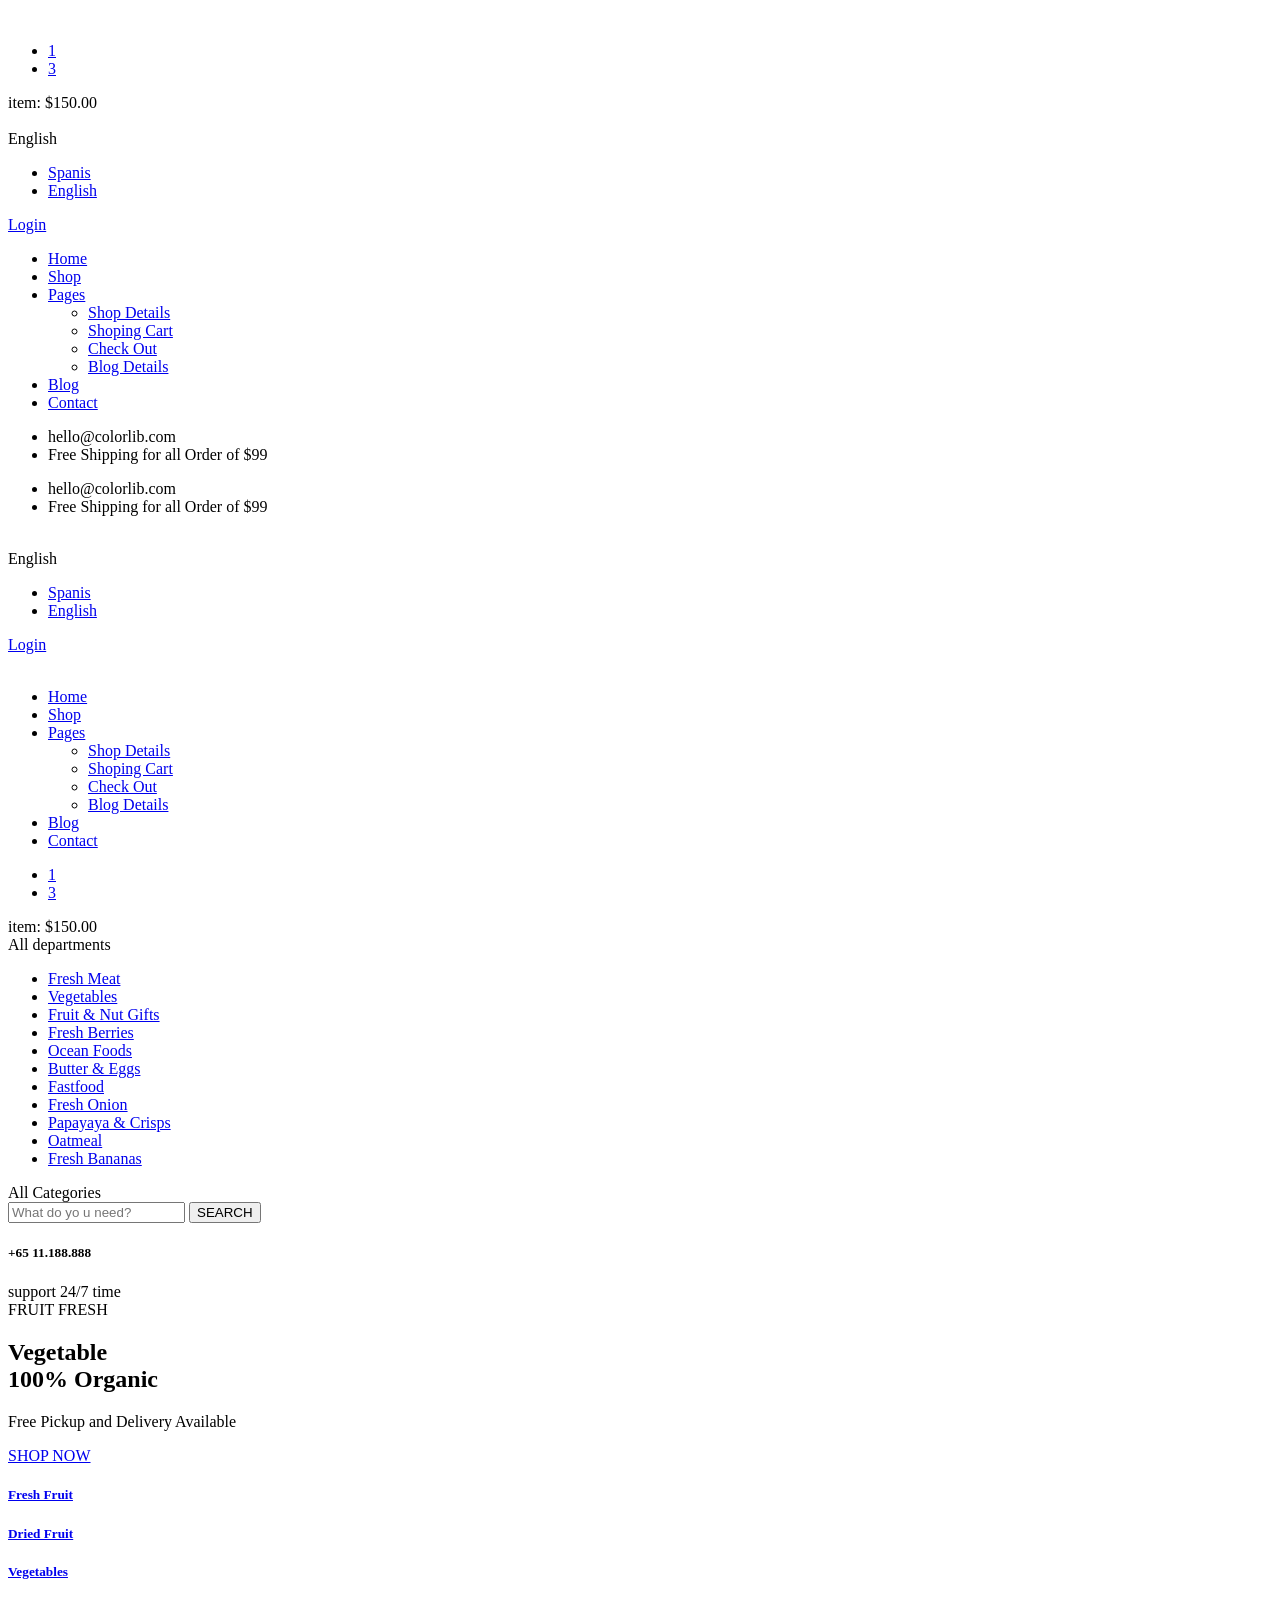
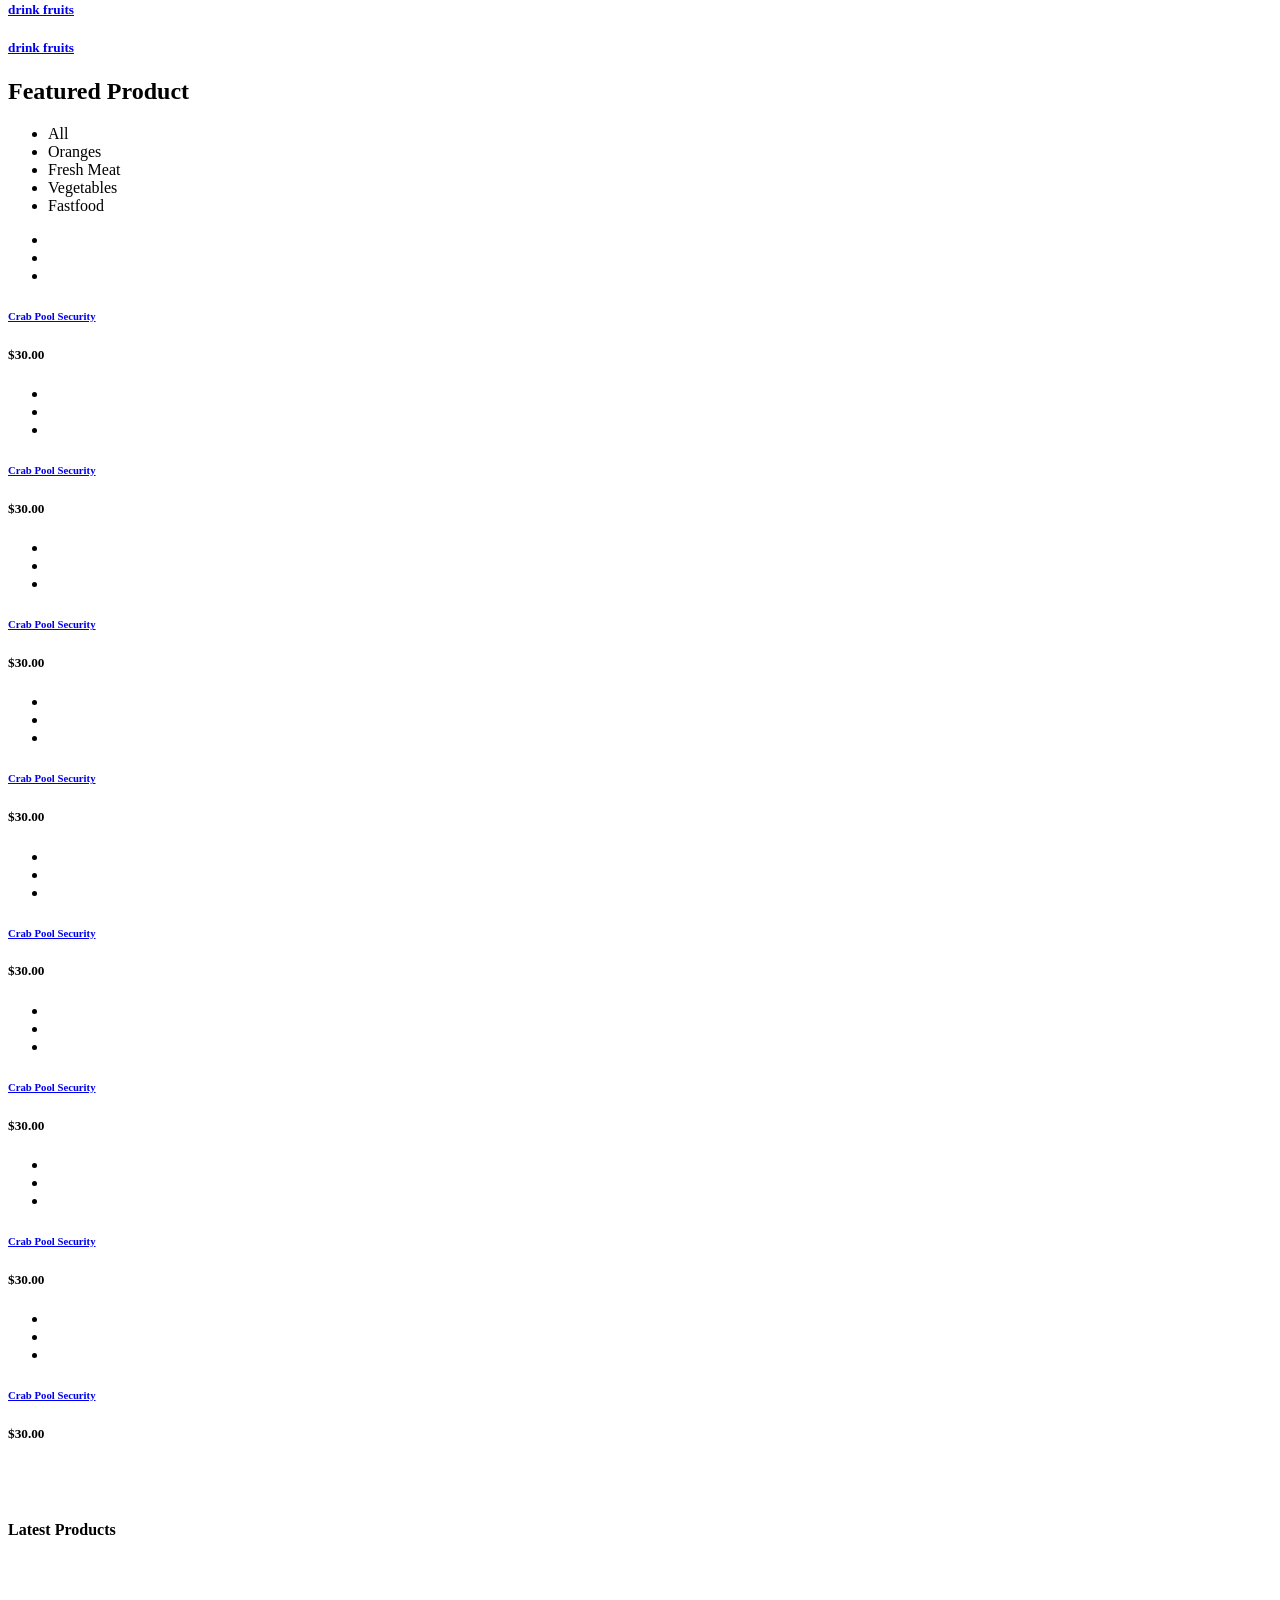
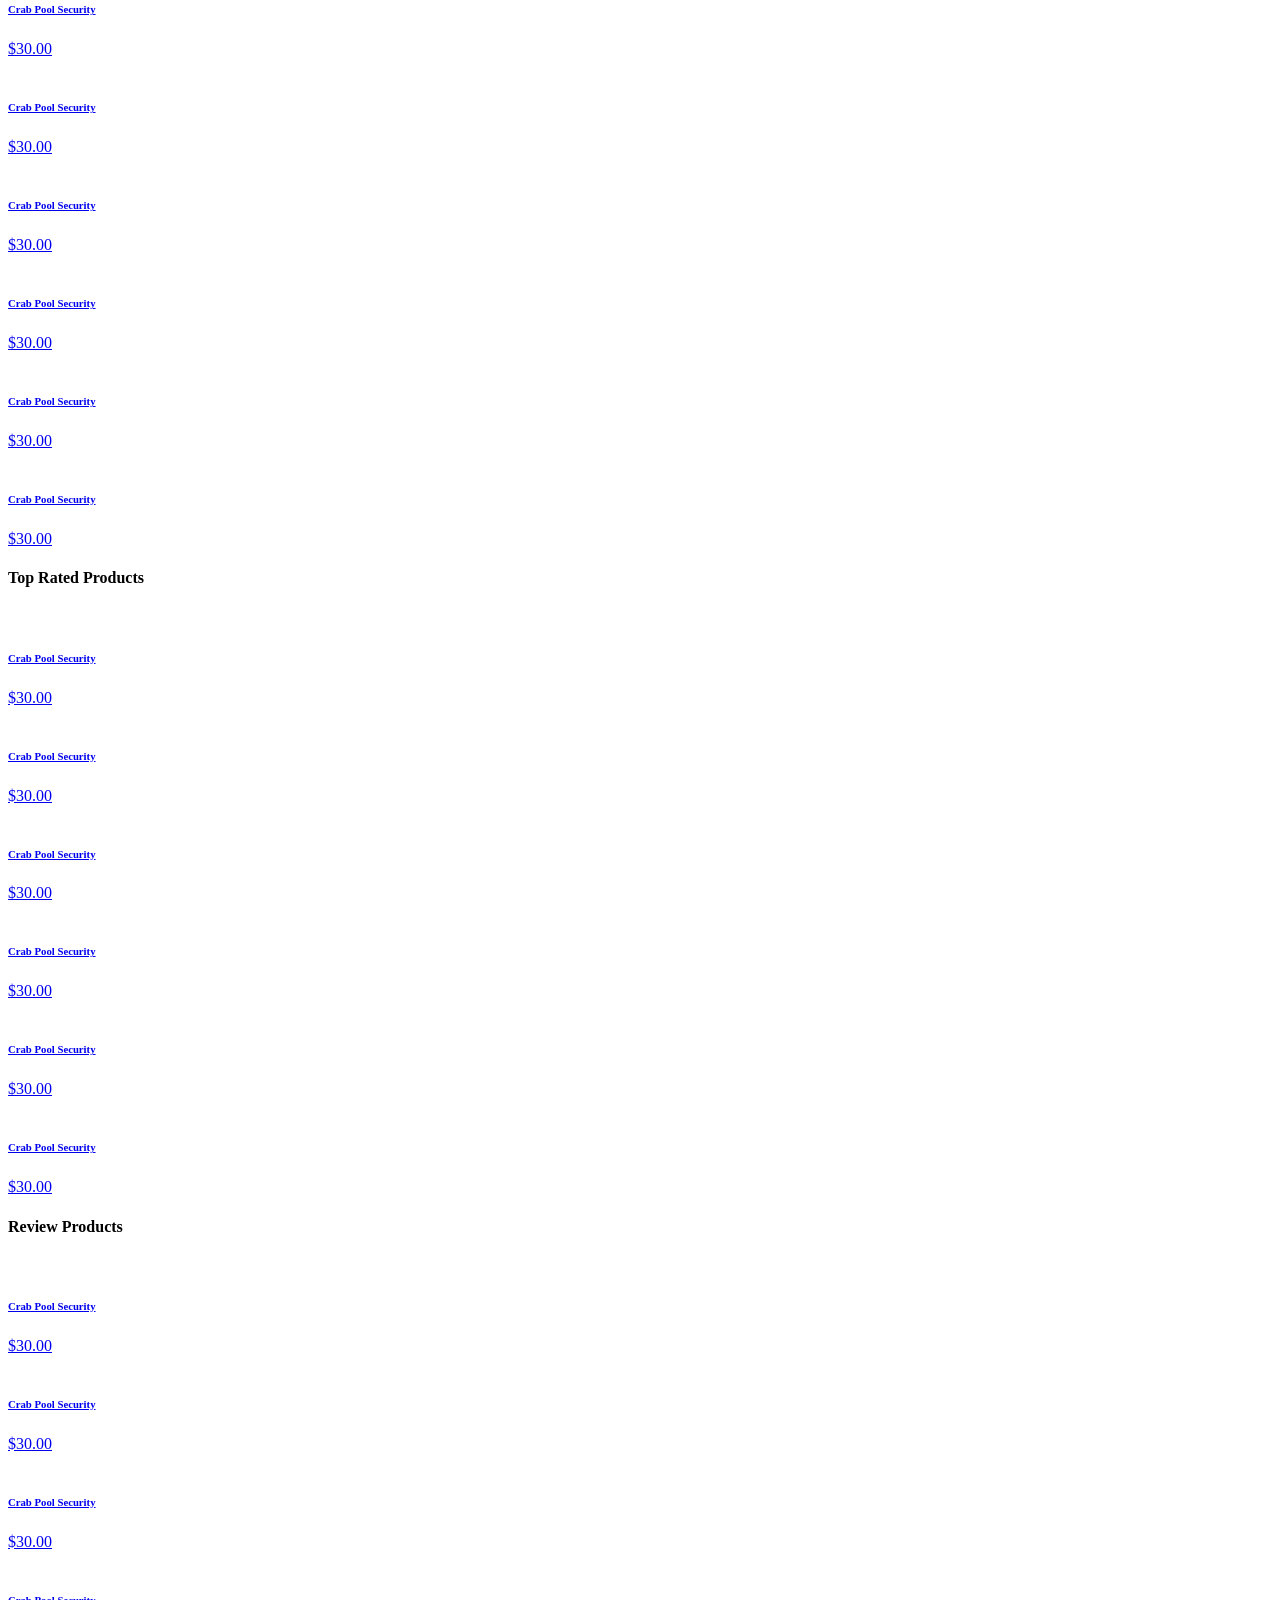
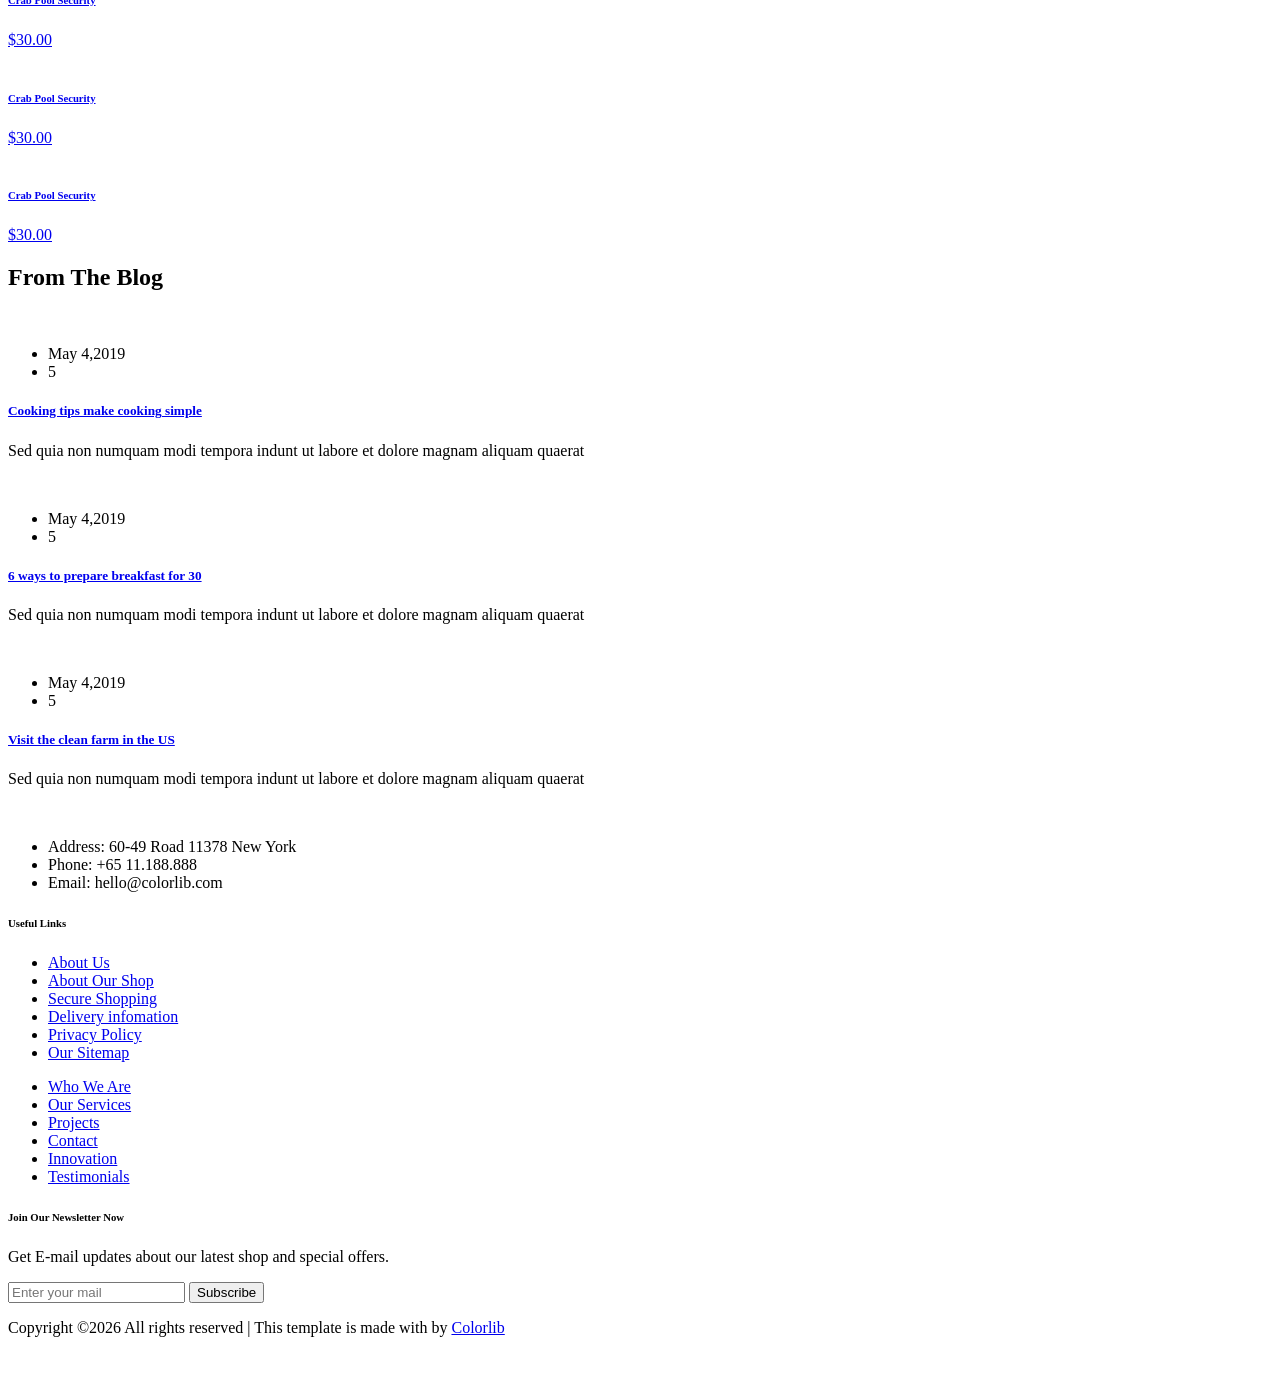
==== Project/src/main/resources/templates/index.html @ b349777b "초기 설정 다시 하기" ====
<!DOCTYPE html>
<html lang="zxx">

<head>
    <meta charset="UTF-8">
    <meta name="description" content="Ogani Template">
    <meta name="keywords" content="Ogani, unica, creative, html">
    <meta name="viewport" content="width=device-width, initial-scale=1.0">
    <meta http-equiv="X-UA-Compatible" content="ie=edge">
    <title>Ogani | Template</title>

    <!-- Google Font -->
    <link href="https://fonts.googleapis.com/css2?family=Cairo:wght@200;300;400;600;900&display=swap" rel="stylesheet">

    <!-- Css Styles -->
    <link rel="stylesheet" href="css/bootstrap.min.css" type="text/css">
    <link rel="stylesheet" href="css/font-awesome.min.css" type="text/css">
    <link rel="stylesheet" href="css/elegant-icons.css" type="text/css">
    <link rel="stylesheet" href="css/nice-select.css" type="text/css">
    <link rel="stylesheet" href="css/jquery-ui.min.css" type="text/css">
    <link rel="stylesheet" href="css/owl.carousel.min.css" type="text/css">
    <link rel="stylesheet" href="css/slicknav.min.css" type="text/css">
    <link rel="stylesheet" href="css/style.css" type="text/css">
</head>

<body>
    <!-- Page Preloder -->
    <div id="preloder">
        <div class="loader"></div>
    </div>

    <!-- Humberger Begin -->
    <div class="humberger__menu__overlay"></div>
    <div class="humberger__menu__wrapper">
        <div class="humberger__menu__logo">
            <a href="#"><img src="img/logo.png" alt=""></a>
        </div>
        <div class="humberger__menu__cart">
            <ul>
                <li><a href="#"><i class="fa fa-heart"></i> <span>1</span></a></li>
                <li><a href="#"><i class="fa fa-shopping-bag"></i> <span>3</span></a></li>
            </ul>
            <div class="header__cart__price">item: <span>$150.00</span></div>
        </div>
        <div class="humberger__menu__widget">
            <div class="header__top__right__language">
                <img src="img/language.png" alt="">
                <div>English</div>
                <span class="arrow_carrot-down"></span>
                <ul>
                    <li><a href="#">Spanis</a></li>
                    <li><a href="#">English</a></li>
                </ul>
            </div>
            <div class="header__top__right__auth">
                <a href="#"><i class="fa fa-user"></i> Login</a>
            </div>
        </div>
        <nav class="humberger__menu__nav mobile-menu">
            <ul>
                <li class="active"><a href="./index.html">Home</a></li>
                <li><a href="./shop-grid.html">Shop</a></li>
                <li><a href="#">Pages</a>
                    <ul class="header__menu__dropdown">
                        <li><a href="./shop-details.html">Shop Details</a></li>
                        <li><a href="./shoping-cart.html">Shoping Cart</a></li>
                        <li><a href="./checkout.html">Check Out</a></li>
                        <li><a href="./blog-details.html">Blog Details</a></li>
                    </ul>
                </li>
                <li><a href="./blog.html">Blog</a></li>
                <li><a href="./contact.html">Contact</a></li>
            </ul>
        </nav>
        <div id="mobile-menu-wrap"></div>
        <div class="header__top__right__social">
            <a href="#"><i class="fa fa-facebook"></i></a>
            <a href="#"><i class="fa fa-twitter"></i></a>
            <a href="#"><i class="fa fa-linkedin"></i></a>
            <a href="#"><i class="fa fa-pinterest-p"></i></a>
        </div>
        <div class="humberger__menu__contact">
            <ul>
                <li><i class="fa fa-envelope"></i> hello@colorlib.com</li>
                <li>Free Shipping for all Order of $99</li>
            </ul>
        </div>
    </div>
    <!-- Humberger End -->

    <!-- Header Section Begin -->
    <header class="header">
        <div class="header__top">
            <div class="container">
                <div class="row">
                    <div class="col-lg-6 col-md-6">
                        <div class="header__top__left">
                            <ul>
                                <li><i class="fa fa-envelope"></i> hello@colorlib.com</li>
                                <li>Free Shipping for all Order of $99</li>
                            </ul>
                        </div>
                    </div>
                    <div class="col-lg-6 col-md-6">
                        <div class="header__top__right">
                            <div class="header__top__right__social">
                                <a href="#"><i class="fa fa-facebook"></i></a>
                                <a href="#"><i class="fa fa-twitter"></i></a>
                                <a href="#"><i class="fa fa-linkedin"></i></a>
                                <a href="#"><i class="fa fa-pinterest-p"></i></a>
                            </div>
                            <div class="header__top__right__language">
                                <img src="img/language.png" alt="">
                                <div>English</div>
                                <span class="arrow_carrot-down"></span>
                                <ul>
                                    <li><a href="#">Spanis</a></li>
                                    <li><a href="#">English</a></li>
                                </ul>
                            </div>
                            <div class="header__top__right__auth">
                                <a href="#"><i class="fa fa-user"></i> Login</a>
                            </div>
                        </div>
                    </div>
                </div>
            </div>
        </div>
        <div class="container">
            <div class="row">
                <div class="col-lg-3">
                    <div class="header__logo">
                        <a href="./index.html"><img src="img/logo.png" alt=""></a>
                    </div>
                </div>
                <div class="col-lg-6">
                    <nav class="header__menu">
                        <ul>
                            <li class="active"><a href="./index.html">Home</a></li>
                            <li><a href="./shop-grid.html">Shop</a></li>
                            <li><a href="#">Pages</a>
                                <ul class="header__menu__dropdown">
                                    <li><a href="./shop-details.html">Shop Details</a></li>
                                    <li><a href="./shoping-cart.html">Shoping Cart</a></li>
                                    <li><a href="./checkout.html">Check Out</a></li>
                                    <li><a href="./blog-details.html">Blog Details</a></li>
                                </ul>
                            </li>
                            <li><a href="./blog.html">Blog</a></li>
                            <li><a href="./contact.html">Contact</a></li>
                        </ul>
                    </nav>
                </div>
                <div class="col-lg-3">
                    <div class="header__cart">
                        <ul>
                            <li><a href="#"><i class="fa fa-heart"></i> <span>1</span></a></li>
                            <li><a href="#"><i class="fa fa-shopping-bag"></i> <span>3</span></a></li>
                        </ul>
                        <div class="header__cart__price">item: <span>$150.00</span></div>
                    </div>
                </div>
            </div>
            <div class="humberger__open">
                <i class="fa fa-bars"></i>
            </div>
        </div>
    </header>
    <!-- Header Section End -->

    <!-- Hero Section Begin -->
    <section class="hero">
        <div class="container">
            <div class="row">
                <div class="col-lg-3">
                    <div class="hero__categories">
                        <div class="hero__categories__all">
                            <i class="fa fa-bars"></i>
                            <span>All departments</span>
                        </div>
                        <ul>
                            <li><a href="#">Fresh Meat</a></li>
                            <li><a href="#">Vegetables</a></li>
                            <li><a href="#">Fruit & Nut Gifts</a></li>
                            <li><a href="#">Fresh Berries</a></li>
                            <li><a href="#">Ocean Foods</a></li>
                            <li><a href="#">Butter & Eggs</a></li>
                            <li><a href="#">Fastfood</a></li>
                            <li><a href="#">Fresh Onion</a></li>
                            <li><a href="#">Papayaya & Crisps</a></li>
                            <li><a href="#">Oatmeal</a></li>
                            <li><a href="#">Fresh Bananas</a></li>
                        </ul>
                    </div>
                </div>
                <div class="col-lg-9">
                    <div class="hero__search">
                        <div class="hero__search__form">
                            <form action="#">
                                <div class="hero__search__categories">
                                    All Categories
                                    <span class="arrow_carrot-down"></span>
                                </div>
                                <input type="text" placeholder="What do yo u need?">
                                <button type="submit" class="site-btn">SEARCH</button>
                            </form>
                        </div>
                        <div class="hero__search__phone">
                            <div class="hero__search__phone__icon">
                                <i class="fa fa-phone"></i>
                            </div>
                            <div class="hero__search__phone__text">
                                <h5>+65 11.188.888</h5>
                                <span>support 24/7 time</span>
                            </div>
                        </div>
                    </div>
                    <div class="hero__item set-bg" data-setbg="img/hero/banner.jpg">
                        <div class="hero__text">
                            <span>FRUIT FRESH</span>
                            <h2>Vegetable <br />100% Organic</h2>
                            <p>Free Pickup and Delivery Available</p>
                            <a href="#" class="primary-btn">SHOP NOW</a>
                        </div>
                    </div>
                </div>
            </div>
        </div>
    </section>
    <!-- Hero Section End -->

    <!-- Categories Section Begin -->
    <section class="categories">
        <div class="container">
            <div class="row">
                <div class="categories__slider owl-carousel">
                    <div class="col-lg-3">
                        <div class="categories__item set-bg" data-setbg="img/categories/cat-1.jpg">
                            <h5><a href="#">Fresh Fruit</a></h5>
                        </div>
                    </div>
                    <div class="col-lg-3">
                        <div class="categories__item set-bg" data-setbg="img/categories/cat-2.jpg">
                            <h5><a href="#">Dried Fruit</a></h5>
                        </div>
                    </div>
                    <div class="col-lg-3">
                        <div class="categories__item set-bg" data-setbg="img/categories/cat-3.jpg">
                            <h5><a href="#">Vegetables</a></h5>
                        </div>
                    </div>
                    <div class="col-lg-3">
                        <div class="categories__item set-bg" data-setbg="img/categories/cat-4.jpg">
                            <h5><a href="#">drink fruits</a></h5>
                        </div>
                    </div>
                    <div class="col-lg-3">
                        <div class="categories__item set-bg" data-setbg="img/categories/cat-5.jpg">
                            <h5><a href="#">drink fruits</a></h5>
                        </div>
                    </div>
                </div>
            </div>
        </div>
    </section>
    <!-- Categories Section End -->

    <!-- Featured Section Begin -->
    <section class="featured spad">
        <div class="container">
            <div class="row">
                <div class="col-lg-12">
                    <div class="section-title">
                        <h2>Featured Product</h2>
                    </div>
                    <div class="featured__controls">
                        <ul>
                            <li class="active" data-filter="*">All</li>
                            <li data-filter=".oranges">Oranges</li>
                            <li data-filter=".fresh-meat">Fresh Meat</li>
                            <li data-filter=".vegetables">Vegetables</li>
                            <li data-filter=".fastfood">Fastfood</li>
                        </ul>
                    </div>
                </div>
            </div>
            <div class="row featured__filter">
                <div class="col-lg-3 col-md-4 col-sm-6 mix oranges fresh-meat">
                    <div class="featured__item">
                        <div class="featured__item__pic set-bg" data-setbg="img/featured/feature-1.jpg">
                            <ul class="featured__item__pic__hover">
                                <li><a href="#"><i class="fa fa-heart"></i></a></li>
                                <li><a href="#"><i class="fa fa-retweet"></i></a></li>
                                <li><a href="#"><i class="fa fa-shopping-cart"></i></a></li>
                            </ul>
                        </div>
                        <div class="featured__item__text">
                            <h6><a href="#">Crab Pool Security</a></h6>
                            <h5>$30.00</h5>
                        </div>
                    </div>
                </div>
                <div class="col-lg-3 col-md-4 col-sm-6 mix vegetables fastfood">
                    <div class="featured__item">
                        <div class="featured__item__pic set-bg" data-setbg="img/featured/feature-2.jpg">
                            <ul class="featured__item__pic__hover">
                                <li><a href="#"><i class="fa fa-heart"></i></a></li>
                                <li><a href="#"><i class="fa fa-retweet"></i></a></li>
                                <li><a href="#"><i class="fa fa-shopping-cart"></i></a></li>
                            </ul>
                        </div>
                        <div class="featured__item__text">
                            <h6><a href="#">Crab Pool Security</a></h6>
                            <h5>$30.00</h5>
                        </div>
                    </div>
                </div>
                <div class="col-lg-3 col-md-4 col-sm-6 mix vegetables fresh-meat">
                    <div class="featured__item">
                        <div class="featured__item__pic set-bg" data-setbg="img/featured/feature-3.jpg">
                            <ul class="featured__item__pic__hover">
                                <li><a href="#"><i class="fa fa-heart"></i></a></li>
                                <li><a href="#"><i class="fa fa-retweet"></i></a></li>
                                <li><a href="#"><i class="fa fa-shopping-cart"></i></a></li>
                            </ul>
                        </div>
                        <div class="featured__item__text">
                            <h6><a href="#">Crab Pool Security</a></h6>
                            <h5>$30.00</h5>
                        </div>
                    </div>
                </div>
                <div class="col-lg-3 col-md-4 col-sm-6 mix fastfood oranges">
                    <div class="featured__item">
                        <div class="featured__item__pic set-bg" data-setbg="img/featured/feature-4.jpg">
                            <ul class="featured__item__pic__hover">
                                <li><a href="#"><i class="fa fa-heart"></i></a></li>
                                <li><a href="#"><i class="fa fa-retweet"></i></a></li>
                                <li><a href="#"><i class="fa fa-shopping-cart"></i></a></li>
                            </ul>
                        </div>
                        <div class="featured__item__text">
                            <h6><a href="#">Crab Pool Security</a></h6>
                            <h5>$30.00</h5>
                        </div>
                    </div>
                </div>
                <div class="col-lg-3 col-md-4 col-sm-6 mix fresh-meat vegetables">
                    <div class="featured__item">
                        <div class="featured__item__pic set-bg" data-setbg="img/featured/feature-5.jpg">
                            <ul class="featured__item__pic__hover">
                                <li><a href="#"><i class="fa fa-heart"></i></a></li>
                                <li><a href="#"><i class="fa fa-retweet"></i></a></li>
                                <li><a href="#"><i class="fa fa-shopping-cart"></i></a></li>
                            </ul>
                        </div>
                        <div class="featured__item__text">
                            <h6><a href="#">Crab Pool Security</a></h6>
                            <h5>$30.00</h5>
                        </div>
                    </div>
                </div>
                <div class="col-lg-3 col-md-4 col-sm-6 mix oranges fastfood">
                    <div class="featured__item">
                        <div class="featured__item__pic set-bg" data-setbg="img/featured/feature-6.jpg">
                            <ul class="featured__item__pic__hover">
                                <li><a href="#"><i class="fa fa-heart"></i></a></li>
                                <li><a href="#"><i class="fa fa-retweet"></i></a></li>
                                <li><a href="#"><i class="fa fa-shopping-cart"></i></a></li>
                            </ul>
                        </div>
                        <div class="featured__item__text">
                            <h6><a href="#">Crab Pool Security</a></h6>
                            <h5>$30.00</h5>
                        </div>
                    </div>
                </div>
                <div class="col-lg-3 col-md-4 col-sm-6 mix fresh-meat vegetables">
                    <div class="featured__item">
                        <div class="featured__item__pic set-bg" data-setbg="img/featured/feature-7.jpg">
                            <ul class="featured__item__pic__hover">
                                <li><a href="#"><i class="fa fa-heart"></i></a></li>
                                <li><a href="#"><i class="fa fa-retweet"></i></a></li>
                                <li><a href="#"><i class="fa fa-shopping-cart"></i></a></li>
                            </ul>
                        </div>
                        <div class="featured__item__text">
                            <h6><a href="#">Crab Pool Security</a></h6>
                            <h5>$30.00</h5>
                        </div>
                    </div>
                </div>
                <div class="col-lg-3 col-md-4 col-sm-6 mix fastfood vegetables">
                    <div class="featured__item">
                        <div class="featured__item__pic set-bg" data-setbg="img/featured/feature-8.jpg">
                            <ul class="featured__item__pic__hover">
                                <li><a href="#"><i class="fa fa-heart"></i></a></li>
                                <li><a href="#"><i class="fa fa-retweet"></i></a></li>
                                <li><a href="#"><i class="fa fa-shopping-cart"></i></a></li>
                            </ul>
                        </div>
                        <div class="featured__item__text">
                            <h6><a href="#">Crab Pool Security</a></h6>
                            <h5>$30.00</h5>
                        </div>
                    </div>
                </div>
            </div>
        </div>
    </section>
    <!-- Featured Section End -->

    <!-- Banner Begin -->
    <div class="banner">
        <div class="container">
            <div class="row">
                <div class="col-lg-6 col-md-6 col-sm-6">
                    <div class="banner__pic">
                        <img src="img/banner/banner-1.jpg" alt="">
                    </div>
                </div>
                <div class="col-lg-6 col-md-6 col-sm-6">
                    <div class="banner__pic">
                        <img src="img/banner/banner-2.jpg" alt="">
                    </div>
                </div>
            </div>
        </div>
    </div>
    <!-- Banner End -->

    <!-- Latest Product Section Begin -->
    <section class="latest-product spad">
        <div class="container">
            <div class="row">
                <div class="col-lg-4 col-md-6">
                    <div class="latest-product__text">
                        <h4>Latest Products</h4>
                        <div class="latest-product__slider owl-carousel">
                            <div class="latest-prdouct__slider__item">
                                <a href="#" class="latest-product__item">
                                    <div class="latest-product__item__pic">
                                        <img src="img/latest-product/lp-1.jpg" alt="">
                                    </div>
                                    <div class="latest-product__item__text">
                                        <h6>Crab Pool Security</h6>
                                        <span>$30.00</span>
                                    </div>
                                </a>
                                <a href="#" class="latest-product__item">
                                    <div class="latest-product__item__pic">
                                        <img src="img/latest-product/lp-2.jpg" alt="">
                                    </div>
                                    <div class="latest-product__item__text">
                                        <h6>Crab Pool Security</h6>
                                        <span>$30.00</span>
                                    </div>
                                </a>
                                <a href="#" class="latest-product__item">
                                    <div class="latest-product__item__pic">
                                        <img src="img/latest-product/lp-3.jpg" alt="">
                                    </div>
                                    <div class="latest-product__item__text">
                                        <h6>Crab Pool Security</h6>
                                        <span>$30.00</span>
                                    </div>
                                </a>
                            </div>
                            <div class="latest-prdouct__slider__item">
                                <a href="#" class="latest-product__item">
                                    <div class="latest-product__item__pic">
                                        <img src="img/latest-product/lp-1.jpg" alt="">
                                    </div>
                                    <div class="latest-product__item__text">
                                        <h6>Crab Pool Security</h6>
                                        <span>$30.00</span>
                                    </div>
                                </a>
                                <a href="#" class="latest-product__item">
                                    <div class="latest-product__item__pic">
                                        <img src="img/latest-product/lp-2.jpg" alt="">
                                    </div>
                                    <div class="latest-product__item__text">
                                        <h6>Crab Pool Security</h6>
                                        <span>$30.00</span>
                                    </div>
                                </a>
                                <a href="#" class="latest-product__item">
                                    <div class="latest-product__item__pic">
                                        <img src="img/latest-product/lp-3.jpg" alt="">
                                    </div>
                                    <div class="latest-product__item__text">
                                        <h6>Crab Pool Security</h6>
                                        <span>$30.00</span>
                                    </div>
                                </a>
                            </div>
                        </div>
                    </div>
                </div>
                <div class="col-lg-4 col-md-6">
                    <div class="latest-product__text">
                        <h4>Top Rated Products</h4>
                        <div class="latest-product__slider owl-carousel">
                            <div class="latest-prdouct__slider__item">
                                <a href="#" class="latest-product__item">
                                    <div class="latest-product__item__pic">
                                        <img src="img/latest-product/lp-1.jpg" alt="">
                                    </div>
                                    <div class="latest-product__item__text">
                                        <h6>Crab Pool Security</h6>
                                        <span>$30.00</span>
                                    </div>
                                </a>
                                <a href="#" class="latest-product__item">
                                    <div class="latest-product__item__pic">
                                        <img src="img/latest-product/lp-2.jpg" alt="">
                                    </div>
                                    <div class="latest-product__item__text">
                                        <h6>Crab Pool Security</h6>
                                        <span>$30.00</span>
                                    </div>
                                </a>
                                <a href="#" class="latest-product__item">
                                    <div class="latest-product__item__pic">
                                        <img src="img/latest-product/lp-3.jpg" alt="">
                                    </div>
                                    <div class="latest-product__item__text">
                                        <h6>Crab Pool Security</h6>
                                        <span>$30.00</span>
                                    </div>
                                </a>
                            </div>
                            <div class="latest-prdouct__slider__item">
                                <a href="#" class="latest-product__item">
                                    <div class="latest-product__item__pic">
                                        <img src="img/latest-product/lp-1.jpg" alt="">
                                    </div>
                                    <div class="latest-product__item__text">
                                        <h6>Crab Pool Security</h6>
                                        <span>$30.00</span>
                                    </div>
                                </a>
                                <a href="#" class="latest-product__item">
                                    <div class="latest-product__item__pic">
                                        <img src="img/latest-product/lp-2.jpg" alt="">
                                    </div>
                                    <div class="latest-product__item__text">
                                        <h6>Crab Pool Security</h6>
                                        <span>$30.00</span>
                                    </div>
                                </a>
                                <a href="#" class="latest-product__item">
                                    <div class="latest-product__item__pic">
                                        <img src="img/latest-product/lp-3.jpg" alt="">
                                    </div>
                                    <div class="latest-product__item__text">
                                        <h6>Crab Pool Security</h6>
                                        <span>$30.00</span>
                                    </div>
                                </a>
                            </div>
                        </div>
                    </div>
                </div>
                <div class="col-lg-4 col-md-6">
                    <div class="latest-product__text">
                        <h4>Review Products</h4>
                        <div class="latest-product__slider owl-carousel">
                            <div class="latest-prdouct__slider__item">
                                <a href="#" class="latest-product__item">
                                    <div class="latest-product__item__pic">
                                        <img src="img/latest-product/lp-1.jpg" alt="">
                                    </div>
                                    <div class="latest-product__item__text">
                                        <h6>Crab Pool Security</h6>
                                        <span>$30.00</span>
                                    </div>
                                </a>
                                <a href="#" class="latest-product__item">
                                    <div class="latest-product__item__pic">
                                        <img src="img/latest-product/lp-2.jpg" alt="">
                                    </div>
                                    <div class="latest-product__item__text">
                                        <h6>Crab Pool Security</h6>
                                        <span>$30.00</span>
                                    </div>
                                </a>
                                <a href="#" class="latest-product__item">
                                    <div class="latest-product__item__pic">
                                        <img src="img/latest-product/lp-3.jpg" alt="">
                                    </div>
                                    <div class="latest-product__item__text">
                                        <h6>Crab Pool Security</h6>
                                        <span>$30.00</span>
                                    </div>
                                </a>
                            </div>
                            <div class="latest-prdouct__slider__item">
                                <a href="#" class="latest-product__item">
                                    <div class="latest-product__item__pic">
                                        <img src="img/latest-product/lp-1.jpg" alt="">
                                    </div>
                                    <div class="latest-product__item__text">
                                        <h6>Crab Pool Security</h6>
                                        <span>$30.00</span>
                                    </div>
                                </a>
                                <a href="#" class="latest-product__item">
                                    <div class="latest-product__item__pic">
                                        <img src="img/latest-product/lp-2.jpg" alt="">
                                    </div>
                                    <div class="latest-product__item__text">
                                        <h6>Crab Pool Security</h6>
                                        <span>$30.00</span>
                                    </div>
                                </a>
                                <a href="#" class="latest-product__item">
                                    <div class="latest-product__item__pic">
                                        <img src="img/latest-product/lp-3.jpg" alt="">
                                    </div>
                                    <div class="latest-product__item__text">
                                        <h6>Crab Pool Security</h6>
                                        <span>$30.00</span>
                                    </div>
                                </a>
                            </div>
                        </div>
                    </div>
                </div>
            </div>
        </div>
    </section>
    <!-- Latest Product Section End -->

    <!-- Blog Section Begin -->
    <section class="from-blog spad">
        <div class="container">
            <div class="row">
                <div class="col-lg-12">
                    <div class="section-title from-blog__title">
                        <h2>From The Blog</h2>
                    </div>
                </div>
            </div>
            <div class="row">
                <div class="col-lg-4 col-md-4 col-sm-6">
                    <div class="blog__item">
                        <div class="blog__item__pic">
                            <img src="img/blog/blog-1.jpg" alt="">
                        </div>
                        <div class="blog__item__text">
                            <ul>
                                <li><i class="fa fa-calendar-o"></i> May 4,2019</li>
                                <li><i class="fa fa-comment-o"></i> 5</li>
                            </ul>
                            <h5><a href="#">Cooking tips make cooking simple</a></h5>
                            <p>Sed quia non numquam modi tempora indunt ut labore et dolore magnam aliquam quaerat </p>
                        </div>
                    </div>
                </div>
                <div class="col-lg-4 col-md-4 col-sm-6">
                    <div class="blog__item">
                        <div class="blog__item__pic">
                            <img src="img/blog/blog-2.jpg" alt="">
                        </div>
                        <div class="blog__item__text">
                            <ul>
                                <li><i class="fa fa-calendar-o"></i> May 4,2019</li>
                                <li><i class="fa fa-comment-o"></i> 5</li>
                            </ul>
                            <h5><a href="#">6 ways to prepare breakfast for 30</a></h5>
                            <p>Sed quia non numquam modi tempora indunt ut labore et dolore magnam aliquam quaerat </p>
                        </div>
                    </div>
                </div>
                <div class="col-lg-4 col-md-4 col-sm-6">
                    <div class="blog__item">
                        <div class="blog__item__pic">
                            <img src="img/blog/blog-3.jpg" alt="">
                        </div>
                        <div class="blog__item__text">
                            <ul>
                                <li><i class="fa fa-calendar-o"></i> May 4,2019</li>
                                <li><i class="fa fa-comment-o"></i> 5</li>
                            </ul>
                            <h5><a href="#">Visit the clean farm in the US</a></h5>
                            <p>Sed quia non numquam modi tempora indunt ut labore et dolore magnam aliquam quaerat </p>
                        </div>
                    </div>
                </div>
            </div>
        </div>
    </section>
    <!-- Blog Section End -->

    <!-- Footer Section Begin -->
    <footer class="footer spad">
        <div class="container">
            <div class="row">
                <div class="col-lg-3 col-md-6 col-sm-6">
                    <div class="footer__about">
                        <div class="footer__about__logo">
                            <a href="./index.html"><img src="img/logo.png" alt=""></a>
                        </div>
                        <ul>
                            <li>Address: 60-49 Road 11378 New York</li>
                            <li>Phone: +65 11.188.888</li>
                            <li>Email: hello@colorlib.com</li>
                        </ul>
                    </div>
                </div>
                <div class="col-lg-4 col-md-6 col-sm-6 offset-lg-1">
                    <div class="footer__widget">
                        <h6>Useful Links</h6>
                        <ul>
                            <li><a href="#">About Us</a></li>
                            <li><a href="#">About Our Shop</a></li>
                            <li><a href="#">Secure Shopping</a></li>
                            <li><a href="#">Delivery infomation</a></li>
                            <li><a href="#">Privacy Policy</a></li>
                            <li><a href="#">Our Sitemap</a></li>
                        </ul>
                        <ul>
                            <li><a href="#">Who We Are</a></li>
                            <li><a href="#">Our Services</a></li>
                            <li><a href="#">Projects</a></li>
                            <li><a href="#">Contact</a></li>
                            <li><a href="#">Innovation</a></li>
                            <li><a href="#">Testimonials</a></li>
                        </ul>
                    </div>
                </div>
                <div class="col-lg-4 col-md-12">
                    <div class="footer__widget">
                        <h6>Join Our Newsletter Now</h6>
                        <p>Get E-mail updates about our latest shop and special offers.</p>
                        <form action="#">
                            <input type="text" placeholder="Enter your mail">
                            <button type="submit" class="site-btn">Subscribe</button>
                        </form>
                        <div class="footer__widget__social">
                            <a href="#"><i class="fa fa-facebook"></i></a>
                            <a href="#"><i class="fa fa-instagram"></i></a>
                            <a href="#"><i class="fa fa-twitter"></i></a>
                            <a href="#"><i class="fa fa-pinterest"></i></a>
                        </div>
                    </div>
                </div>
            </div>
            <div class="row">
                <div class="col-lg-12">
                    <div class="footer__copyright">
                        <div class="footer__copyright__text"><p><!-- Link back to Colorlib can't be removed. Template is licensed under CC BY 3.0. -->
  Copyright &copy;<script>document.write(new Date().getFullYear());</script> All rights reserved | This template is made with <i class="fa fa-heart" aria-hidden="true"></i> by <a href="https://colorlib.com" target="_blank">Colorlib</a>
  <!-- Link back to Colorlib can't be removed. Template is licensed under CC BY 3.0. --></p></div>
                        <div class="footer__copyright__payment"><img src="img/payment-item.png" alt=""></div>
                    </div>
                </div>
            </div>
        </div>
    </footer>
    <!-- Footer Section End -->

    <!-- Js Plugins -->
    <script src="js/jquery-3.3.1.min.js"></script>
    <script src="js/bootstrap.min.js"></script>
    <script src="js/jquery.nice-select.min.js"></script>
    <script src="js/jquery-ui.min.js"></script>
    <script src="js/jquery.slicknav.js"></script>
    <script src="js/mixitup.min.js"></script>
    <script src="js/owl.carousel.min.js"></script>
    <script src="js/main.js"></script>



</body>

</html>
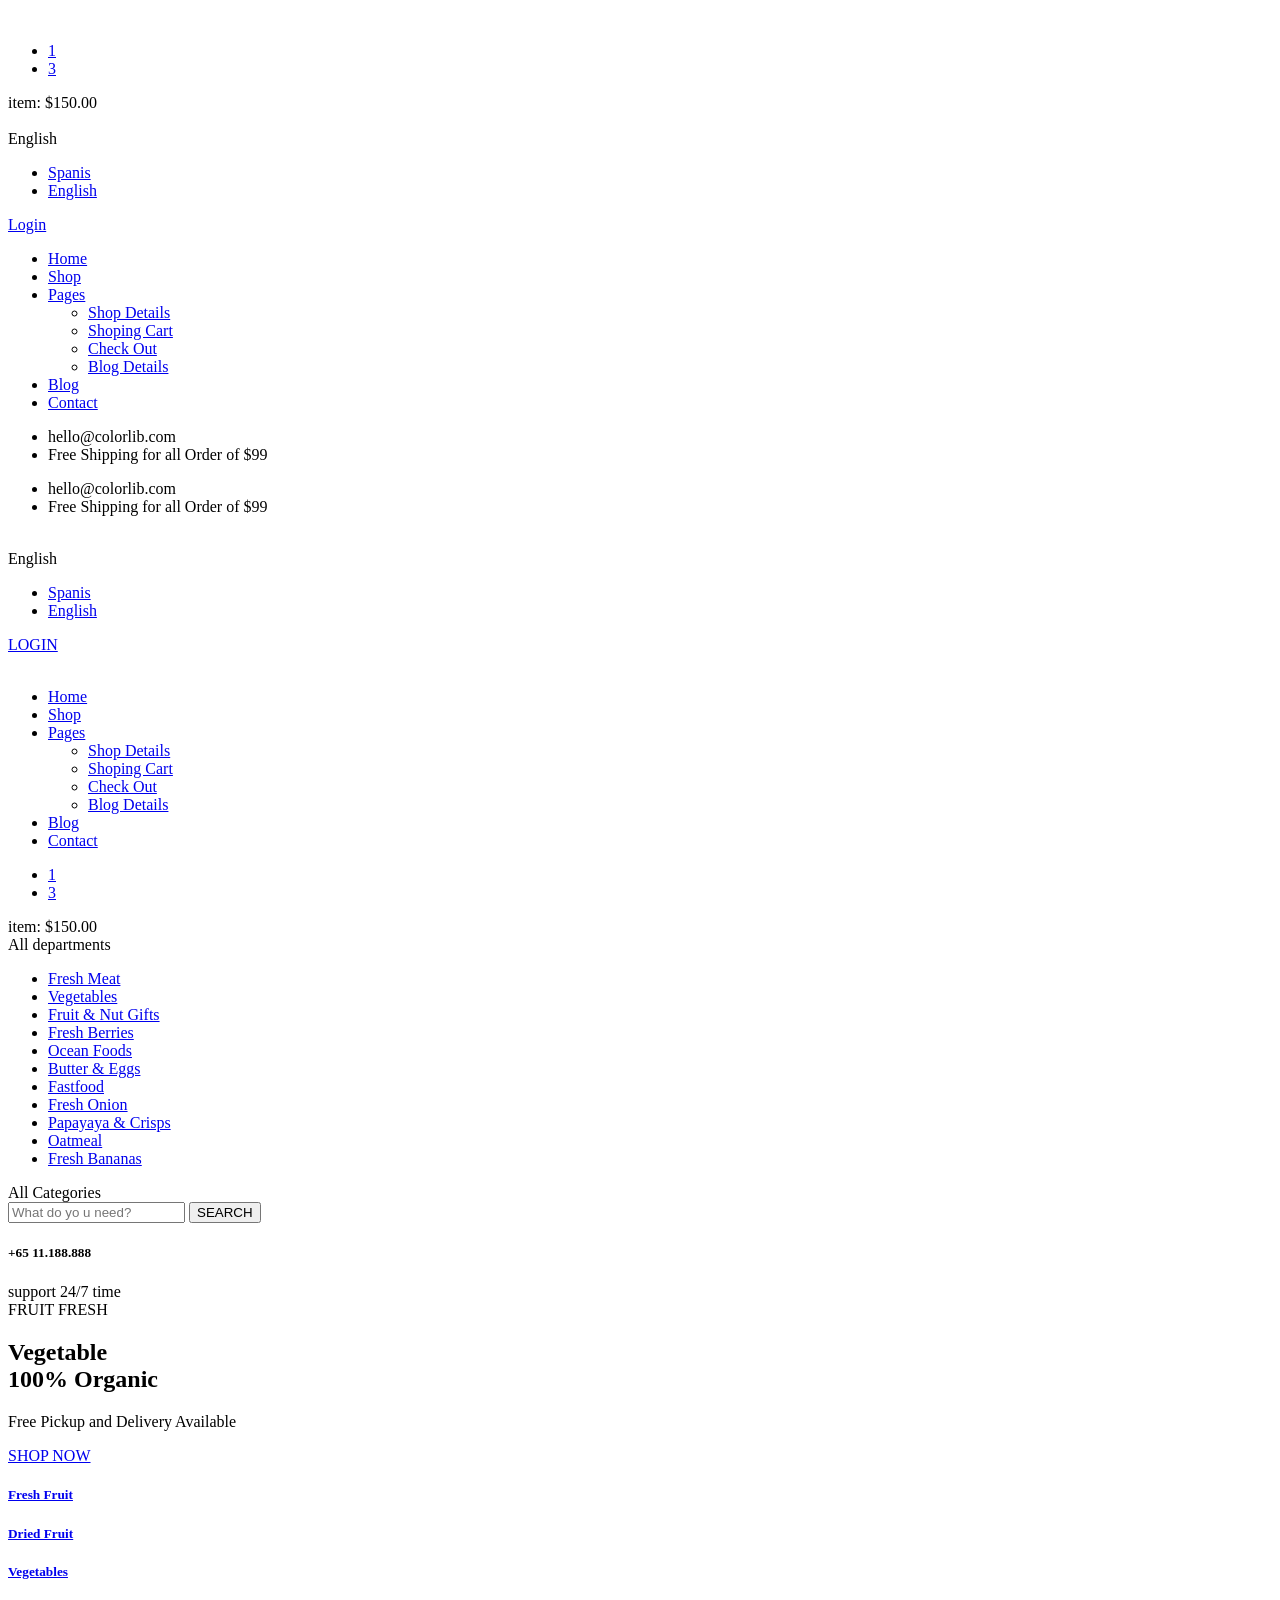
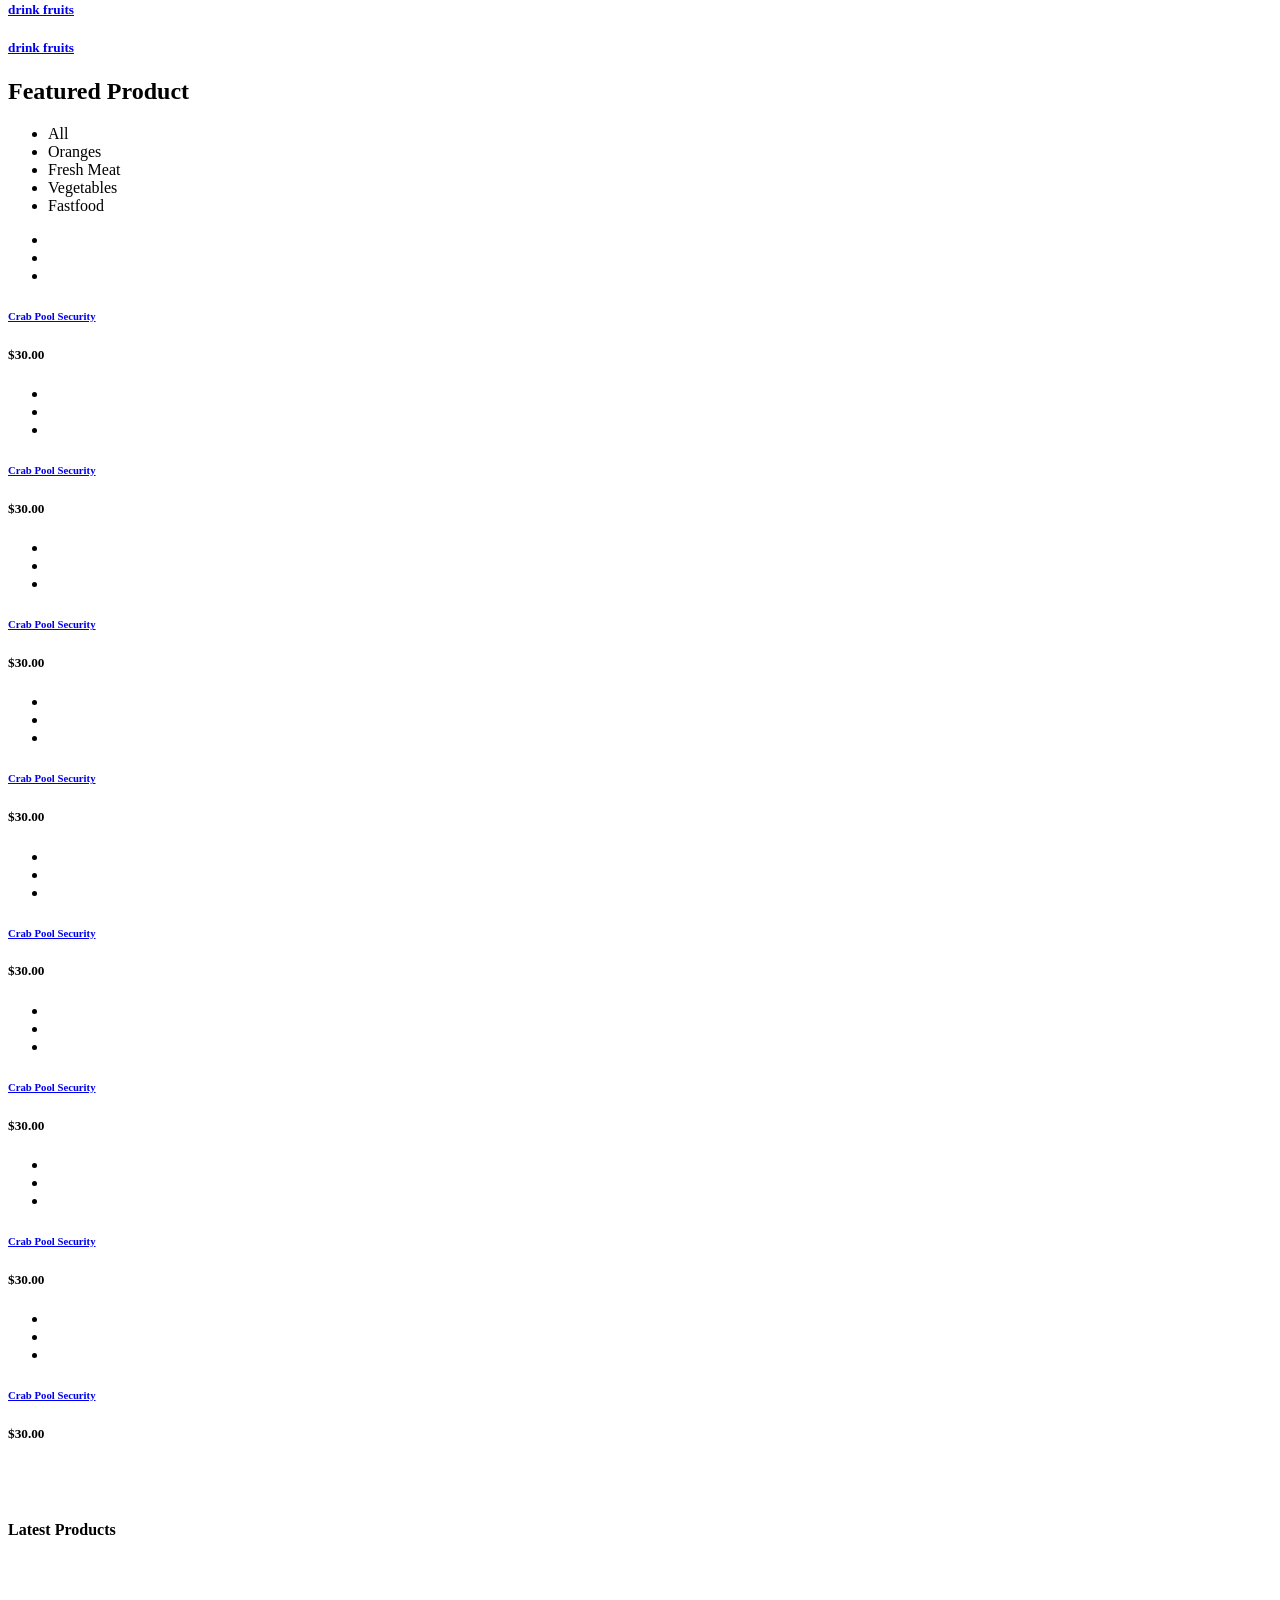
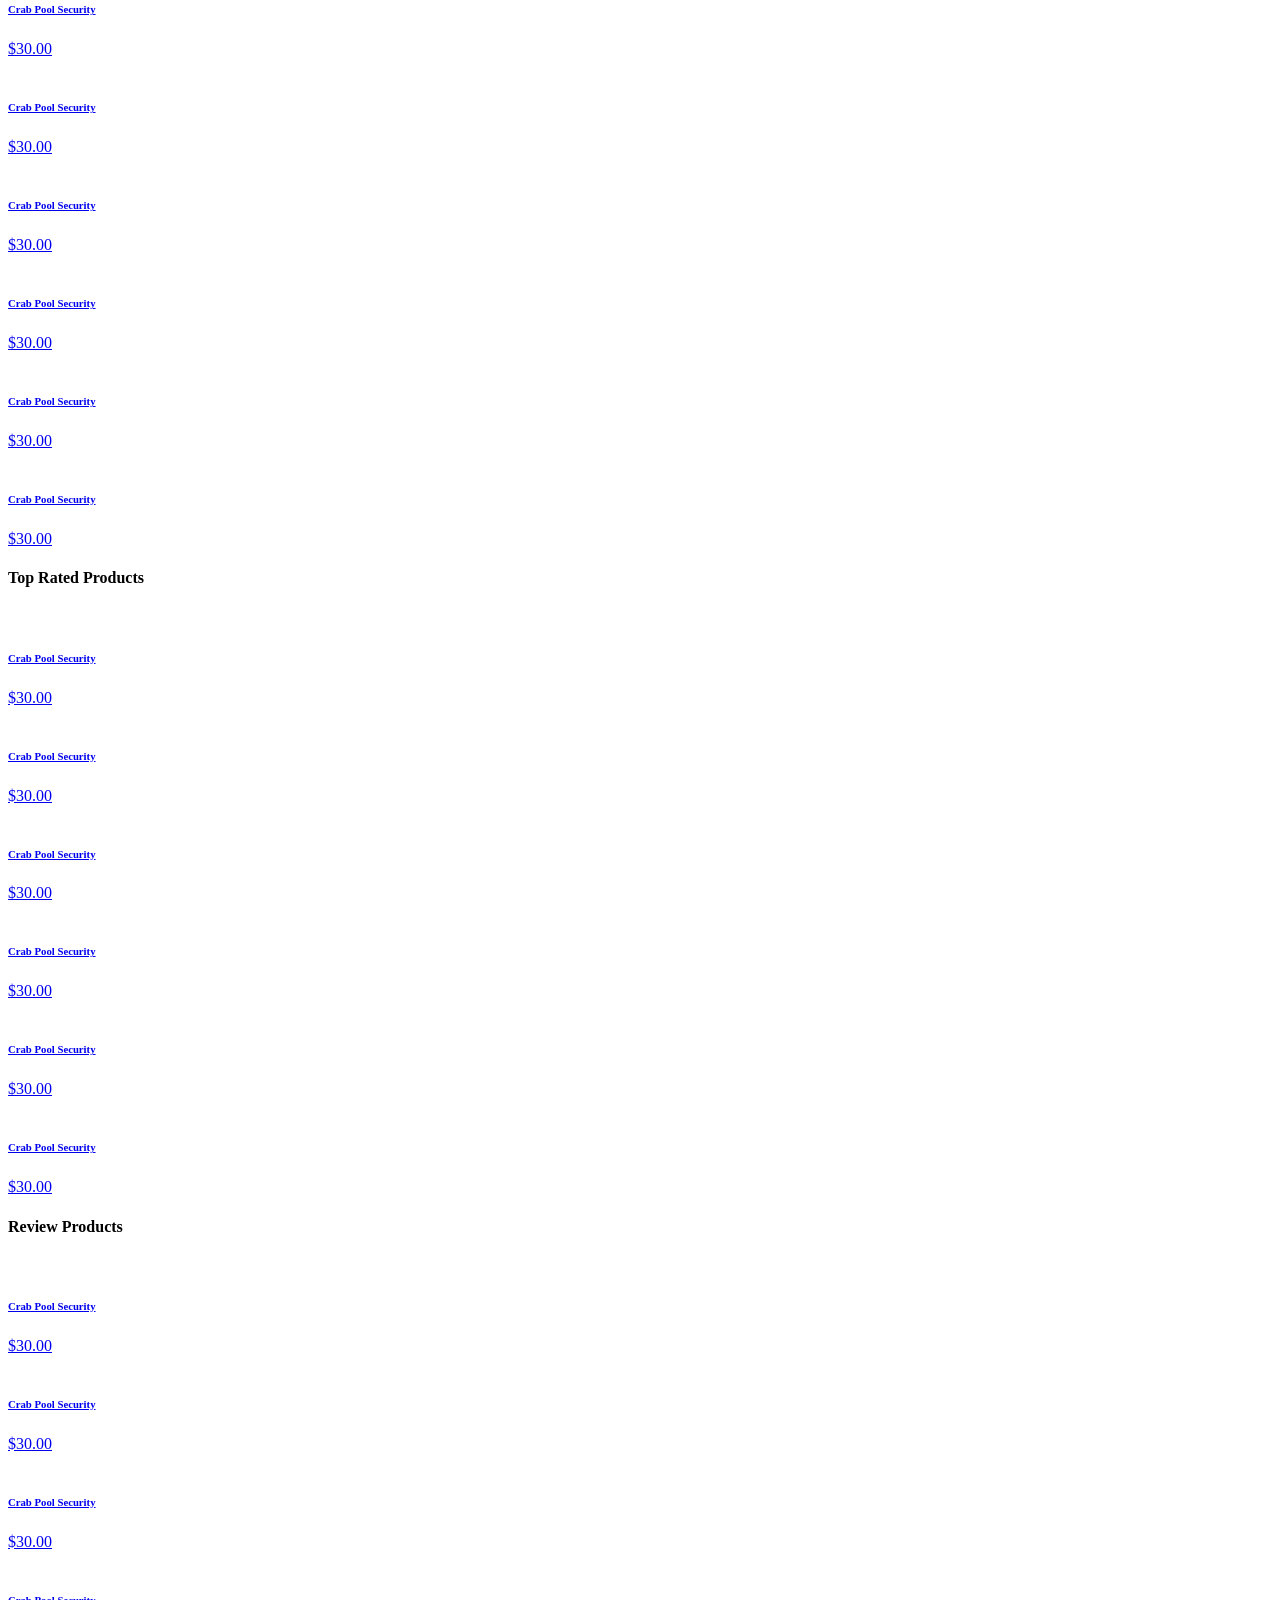
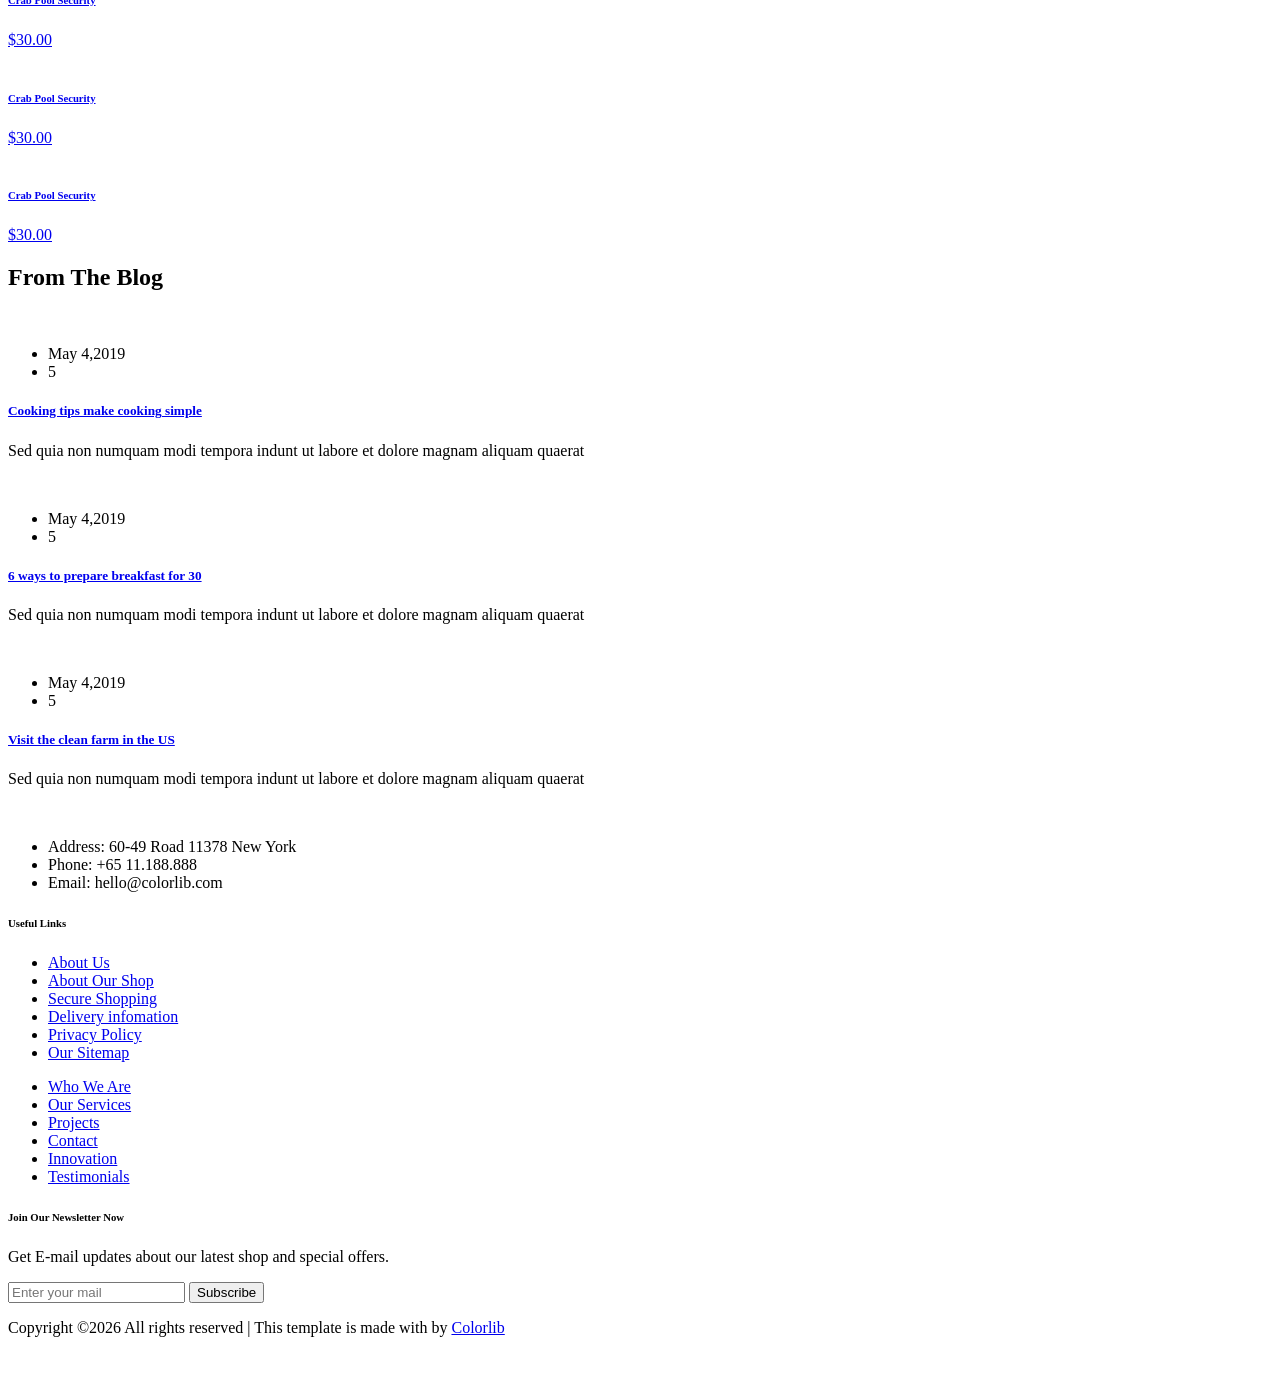
==== commit 1688a7ff: "10.30" ====
--- a/Project/src/main/resources/templates/index.html
+++ b/Project/src/main/resources/templates/index.html
@@ -119,7 +119,7 @@
                                 </ul>
                             </div>
                             <div class="header__top__right__auth">
-                                <a href="#"><i class="fa fa-user"></i> Login</a>
+                                <a href="login.do"><i class="fa fa-user"></i>LOGIN</a>
                             </div>
                         </div>
                     </div>
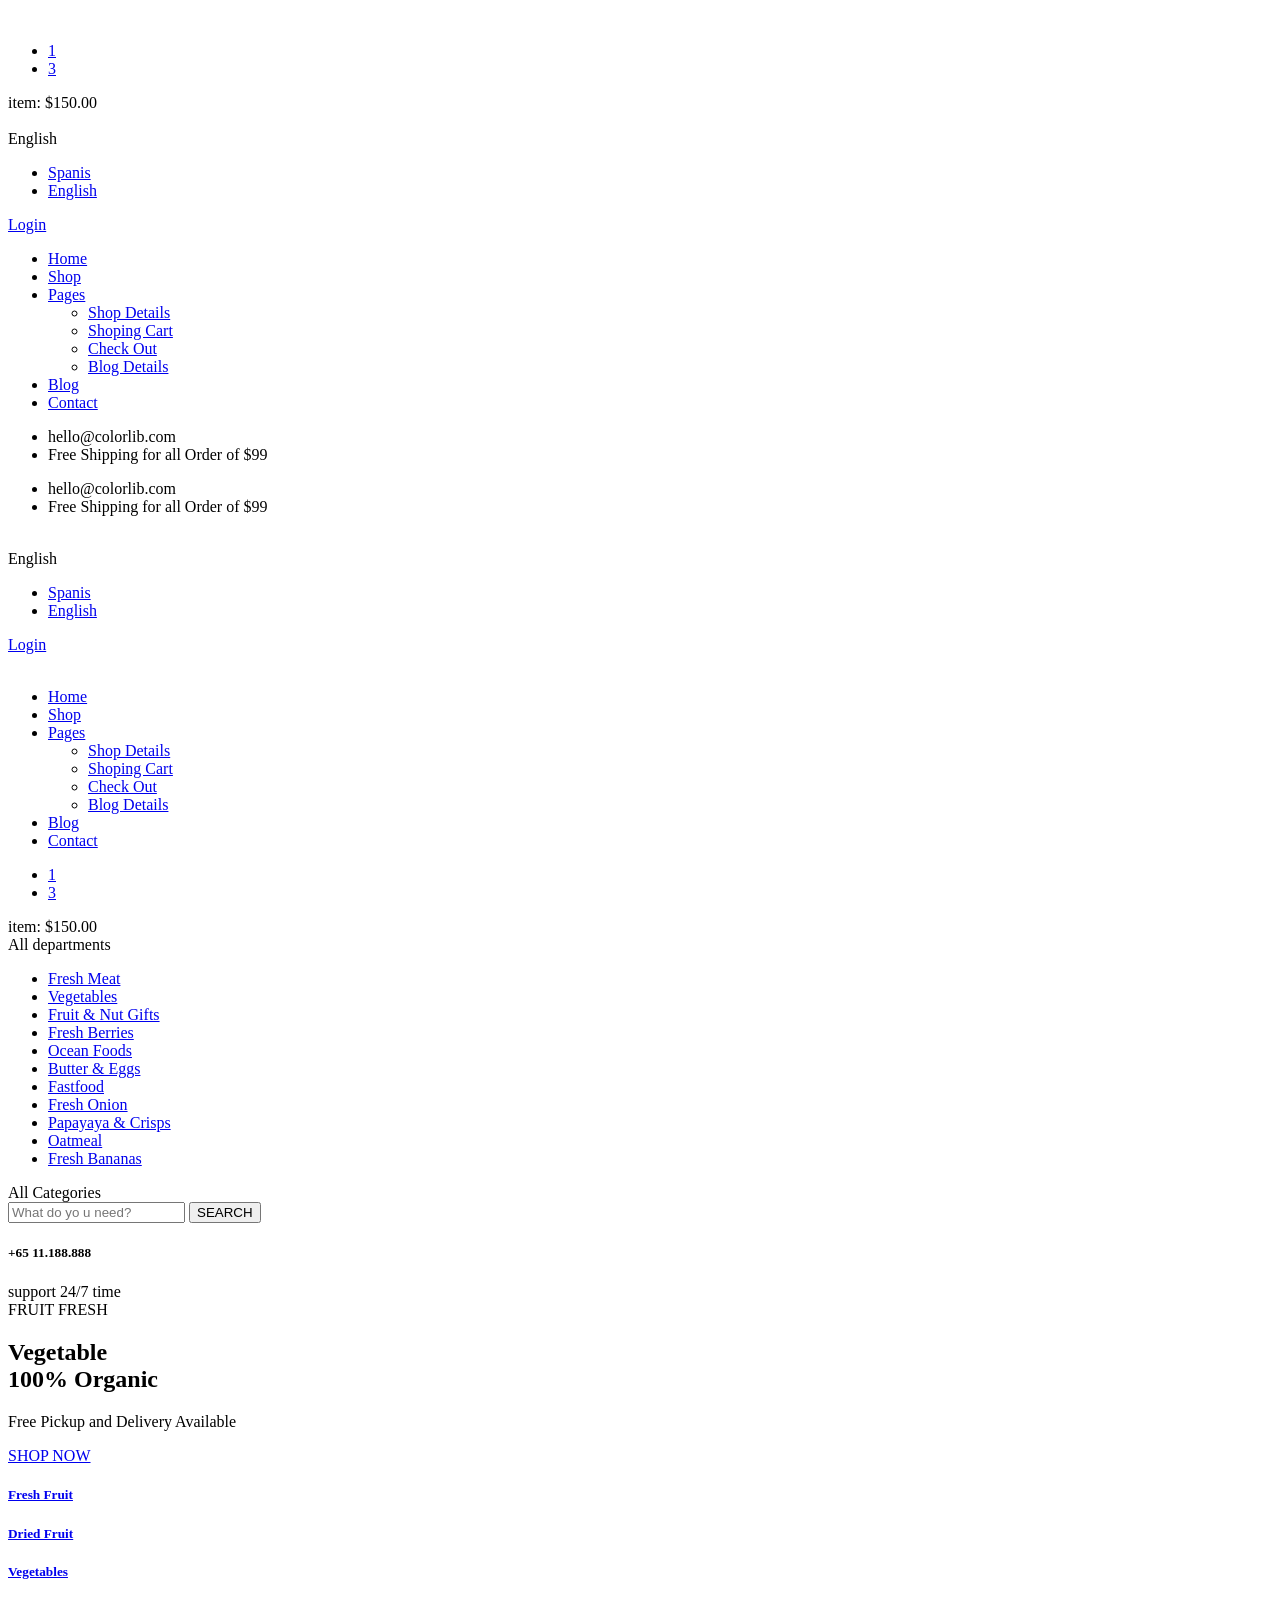
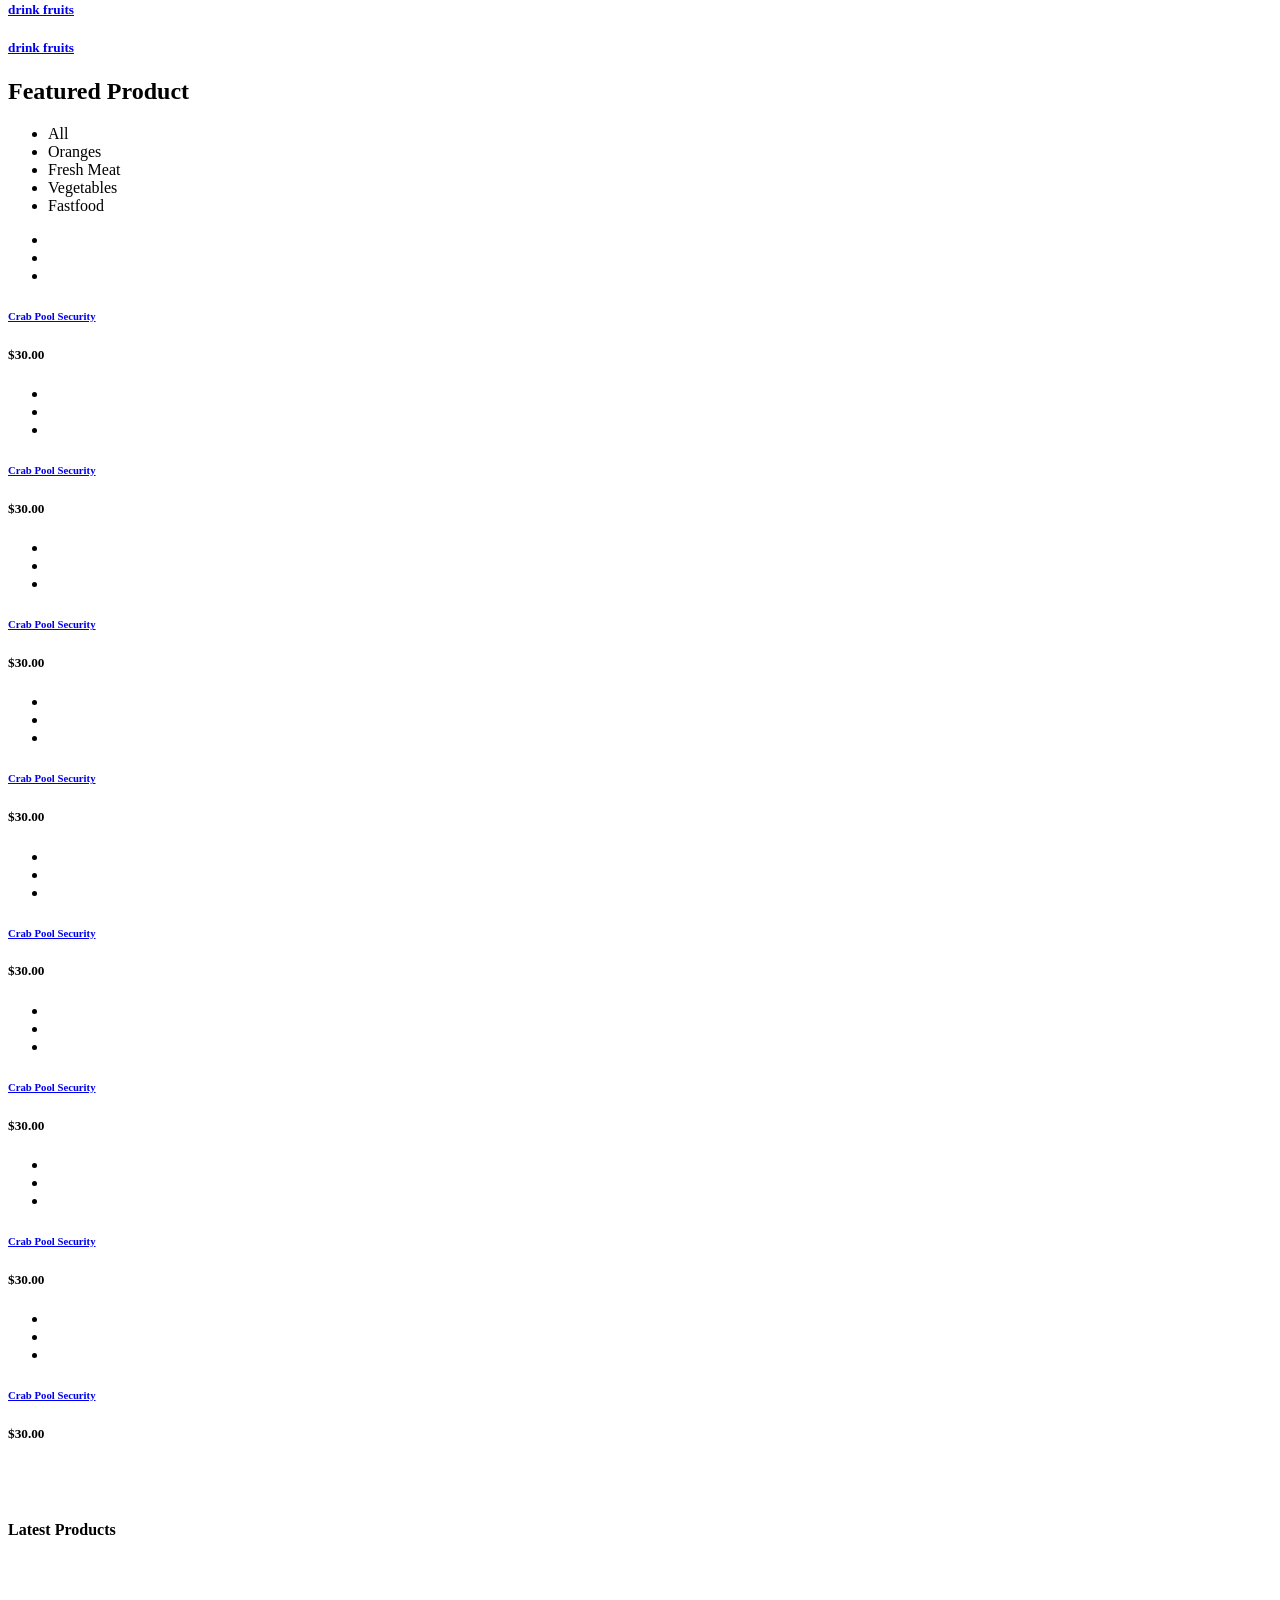
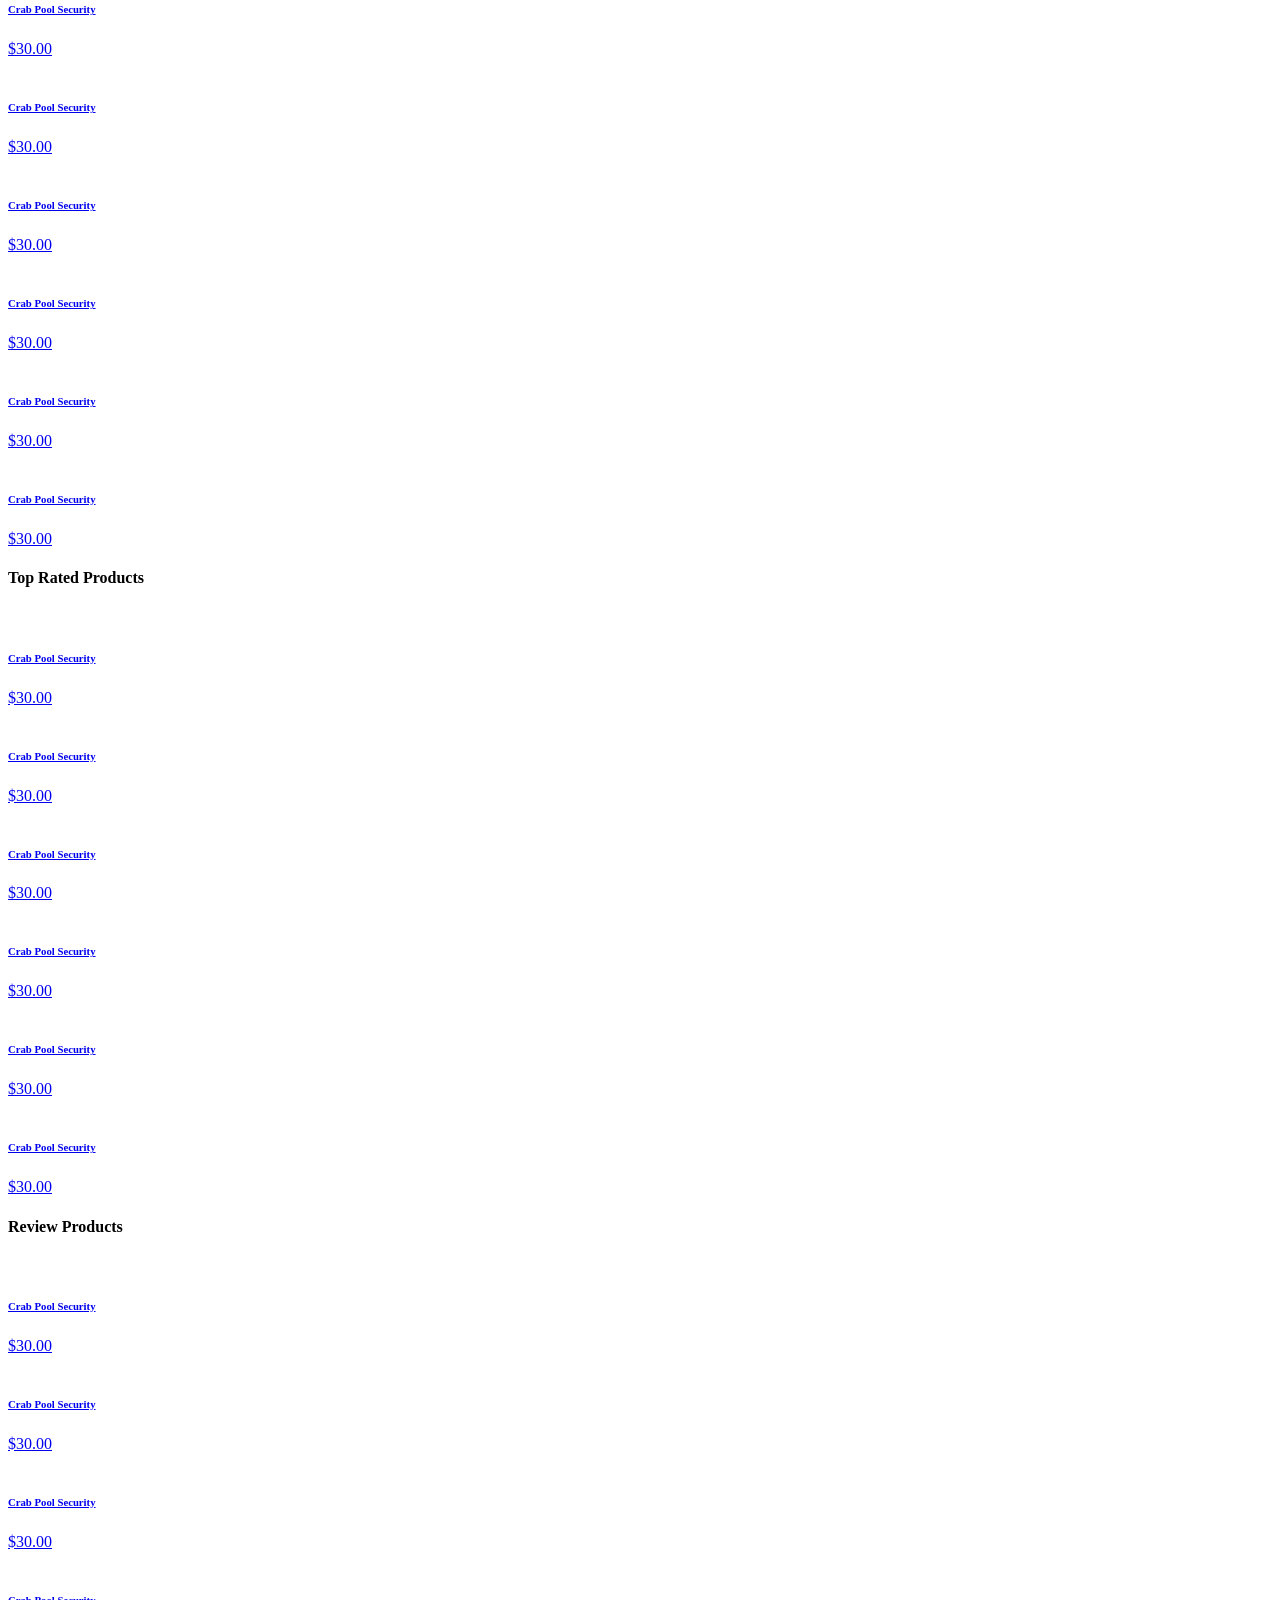
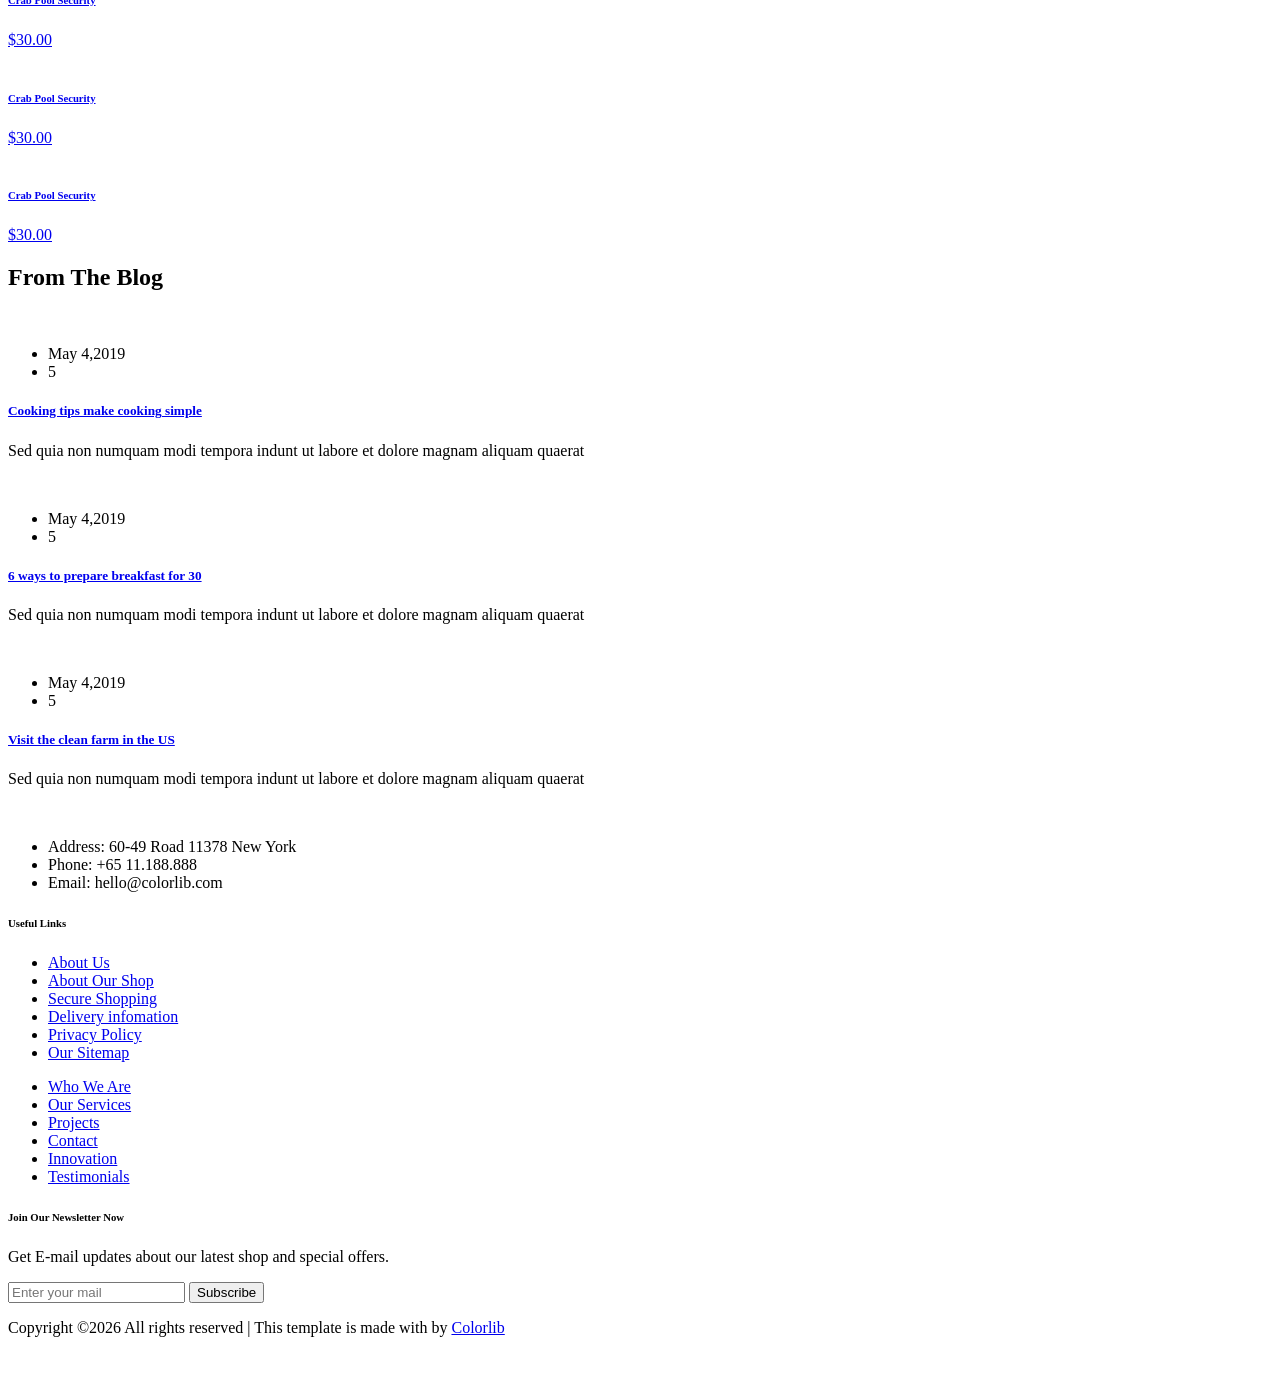
==== commit f6cbcb3d: "프로젝트 초기설정 최최종" ====
--- a/Project/src/main/resources/templates/index.html
+++ b/Project/src/main/resources/templates/index.html
@@ -119,7 +119,7 @@
                                 </ul>
                             </div>
                             <div class="header__top__right__auth">
-                                <a href="login.do"><i class="fa fa-user"></i>LOGIN</a>
+                                <a href="#"><i class="fa fa-user"></i> Login</a>
                             </div>
                         </div>
                     </div>
